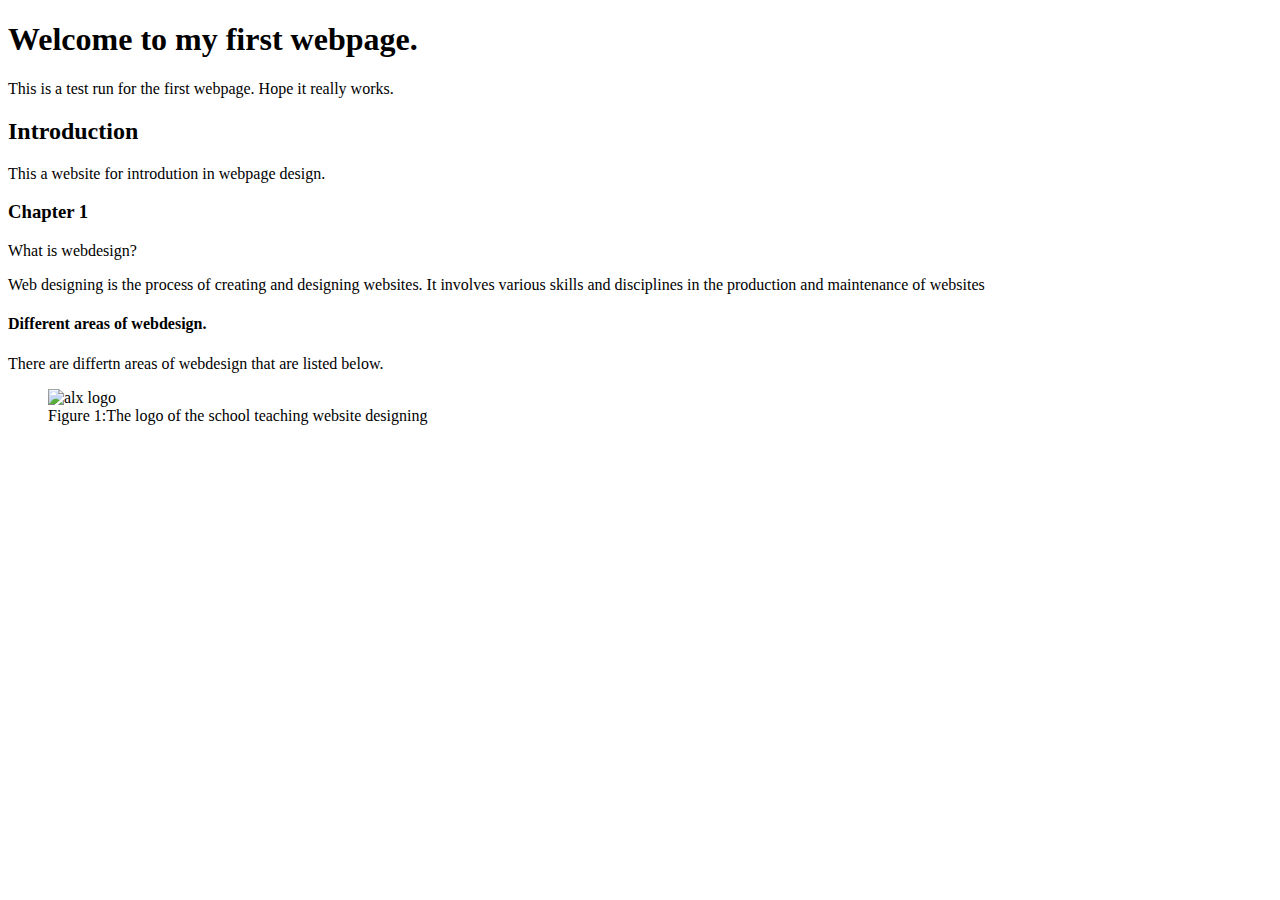
==== html_basic/index.html @ 7109c699 "index html" ====
<!DOCTYPE html>
 <html lang="eng">
<head>
    <title>  My first webpage </title>
    <meta charset="UTF-8">
    <meta name="viewport" content="width=device-width, initial-scale=1.0">
</head>
<body>
    <article>
        <h1> Welcome to my first webpage.</h1>
<p> This is a test run for the first webpage. Hope it really works.</p>
<h2> Introduction</h2>
<p> This a website for introdution in webpage design.</p>
    </article>
   <section>
    <h3> Chapter 1</h3>
    <p> What is webdesign?</p>
    <p>Web designing is the process of creating and designing websites. It involves various skills and disciplines in the production and maintenance of websites</p>
 <h4>
    Different areas of webdesign.
 </h4>
 <p> There are differtn areas of webdesign that are listed below.</p>
</section>
<FIgure>
    <img src="https://i.ibb.co/gTDZZT8/ALX-Logo-07.png" alt="alx logo">
    <figcaption> Figure 1:The logo of the school teaching website designing</figcaption>
</FIgure>


</body>


 </html>
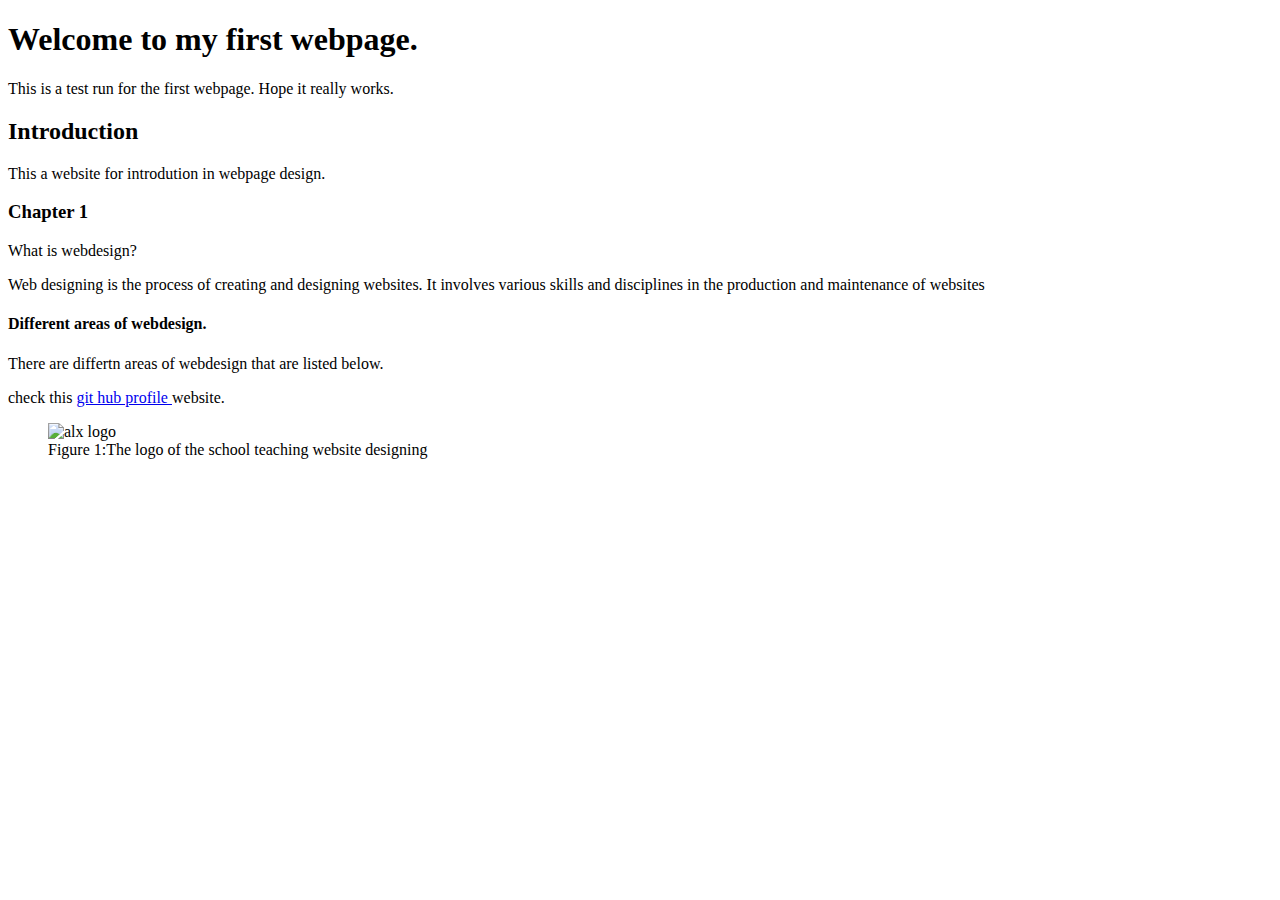
==== commit bcf8171e: "add tag" ====
--- a/html_basic/index.html
+++ b/html_basic/index.html
@@ -21,6 +21,7 @@
     Different areas of webdesign.
  </h4>
  <p> There are differtn areas of webdesign that are listed below.</p>
+ <p>check this <a href="https://github.com/Sura71/My_First_Portfolio"> git hub profile </a> website.</p>
 </section>
 <FIgure>
     <img src="https://i.ibb.co/gTDZZT8/ALX-Logo-07.png" alt="alx logo">
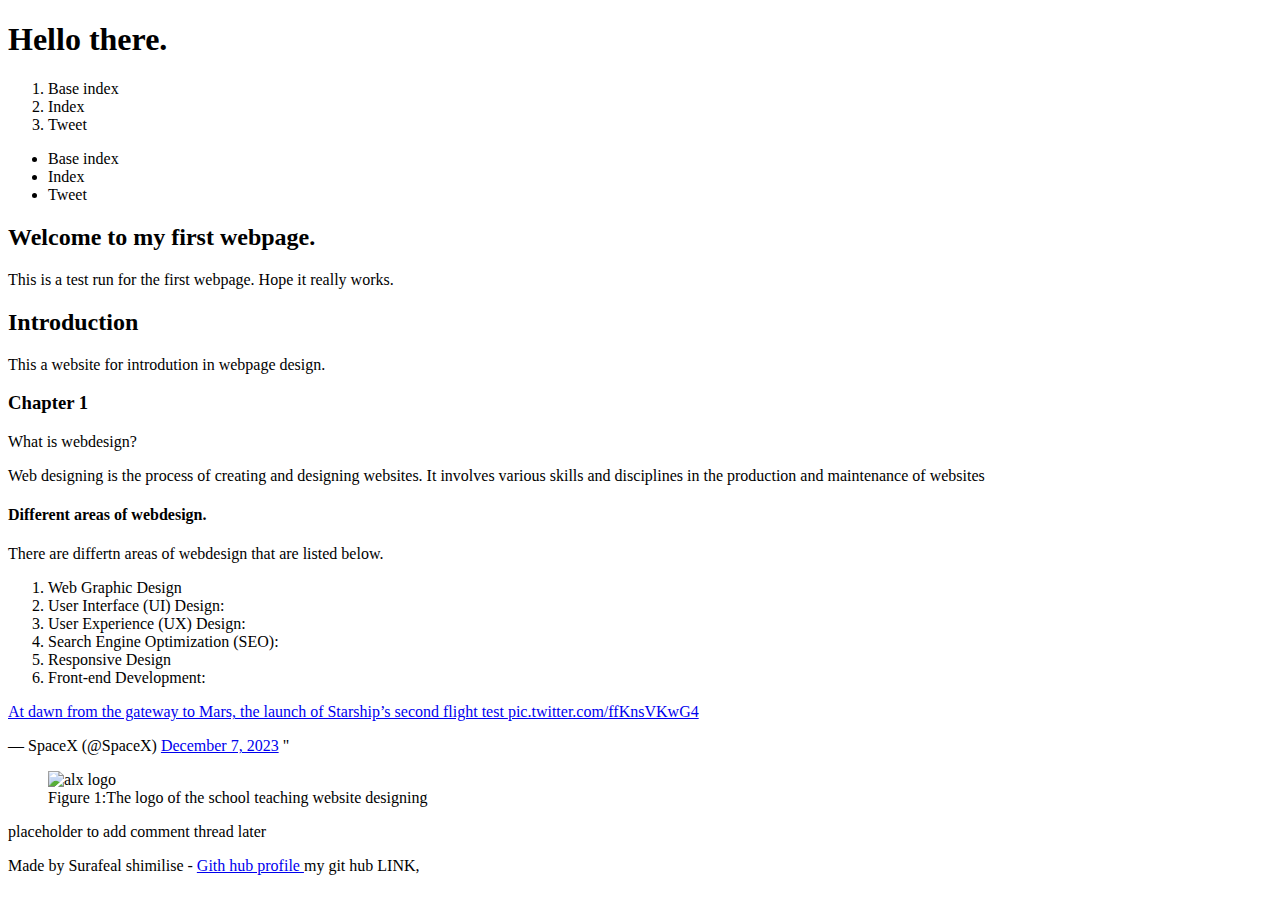
==== commit c97fbb85: "index and tweets new" ====
--- a/html_basic/index.html
+++ b/html_basic/index.html
@@ -7,27 +7,56 @@
     <meta name="viewport" content="width=device-width, initial-scale=1.0">
 </head>
 <body>
+    <header> <h1>Hello there.</h1></header>
+    <ol>
+        <li> <a href="file:///C:/Users/Pc/OneDrive/Desktop/My_First_Portfolio/base_index.html"></a> Base index</li>
+        <li> <a href="file:///C:/Users/Pc/OneDrive/Desktop/My_First_Portfolio/index.html"></a> Index </li>
+        <li> <a href="file:///C:/Users/Pc/OneDrive/Desktop/My_First_Portfolio/tweets.html"> </a> Tweet</li>
+    </ol>
+    <ul>
+        <li> <a href="file:///C:/Users/Pc/OneDrive/Desktop/My_First_Portfolio/base_index.html"></a> Base index</li>
+        <li> <a href="file:///C:/Users/Pc/OneDrive/Desktop/My_First_Portfolio/index.html"></a> Index </li>
+        <li> <a href="file:///C:/Users/Pc/OneDrive/Desktop/My_First_Portfolio/tweets.html"> </a> Tweet</li>
+    </ul>
+   <main>
     <article>
-        <h1> Welcome to my first webpage.</h1>
+        <h2> Welcome to my first webpage.</h2>
 <p> This is a test run for the first webpage. Hope it really works.</p>
 <h2> Introduction</h2>
 <p> This a website for introdution in webpage design.</p>
-    </article>
-   <section>
-    <h3> Chapter 1</h3>
+<h3>Chapter 1</h3>
     <p> What is webdesign?</p>
     <p>Web designing is the process of creating and designing websites. It involves various skills and disciplines in the production and maintenance of websites</p>
  <h4>
     Different areas of webdesign.
  </h4>
  <p> There are differtn areas of webdesign that are listed below.</p>
- <p>check this <a href="https://github.com/Sura71/My_First_Portfolio"> git hub profile </a> website.</p>
-</section>
+ <ol>
+    <li> Web Graphic Design</li>
+    <li> User Interface (UI) Design: </li>
+    <li>User Experience (UX) Design: </li>
+    <li> Search Engine Optimization (SEO):</li>
+    <li> Responsive Design</li>
+    <li> Front-end Development:</li>
+ </ol>
+ <p><a href="<blockquote class="twitter-tweet"><p lang="en" dir="ltr">At dawn from the gateway to Mars, the launch of Starship’s second flight test <a href="https://t.co/ffKnsVKwG4">pic.twitter.com/ffKnsVKwG4</a></p>&mdash; SpaceX (@SpaceX) <a href="https://twitter.com/SpaceX/status/1732824684683784516?ref_src=twsrc%5Etfw">December 7, 2023</a></blockquote> <script async src="https://platform.twitter.com/widgets.js" charset="utf-8"></script>"
+</p>
+
 <FIgure>
     <img src="https://i.ibb.co/gTDZZT8/ALX-Logo-07.png" alt="alx logo">
     <figcaption> Figure 1:The logo of the school teaching website designing</figcaption>
 </FIgure>
+<aside>
+  <p> placeholder to add comment thread later</p>
+</aside>
+</article>
+</main>
 
+<footer>
+    <p> Made by Surafeal shimilise - <a href="https://github.com/Sura71/My_First_Portfolio/blob/main/html_basic/index.html"target="blank"> Gith hub profile </a> my git hub LINK,</P>
+</footer>
+   
+    
 
 </body>
 
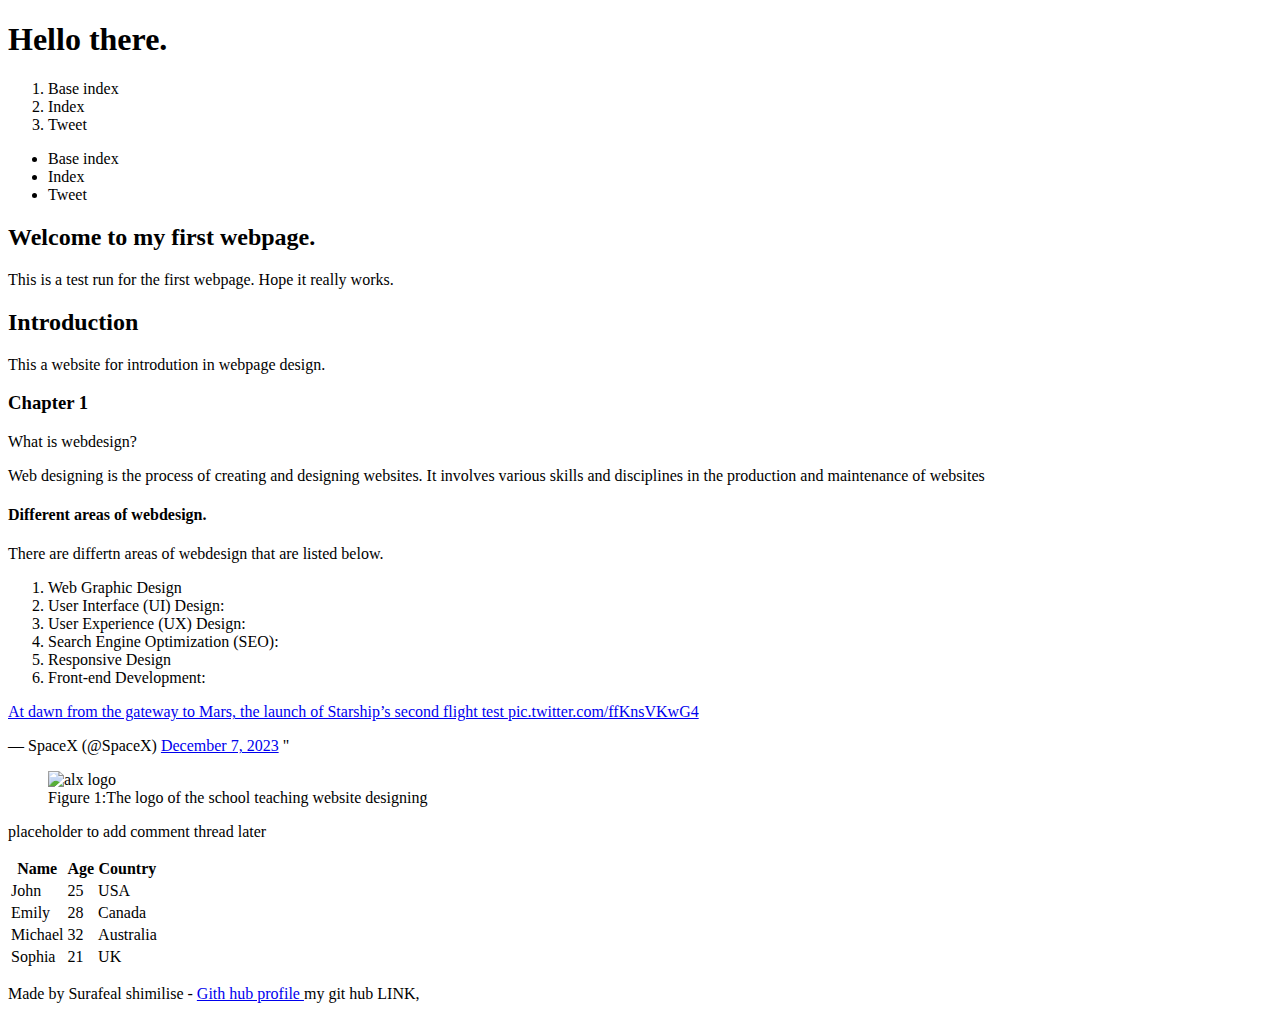
==== commit b808362d: "add table" ====
--- a/html_basic/index.html
+++ b/html_basic/index.html
@@ -49,6 +49,37 @@
 <aside>
   <p> placeholder to add comment thread later</p>
 </aside>
+<table>
+    <thead>
+        <tr>
+            <th>Name</th>
+            <th>Age</th>
+            <th>Country</th>
+        </tr>
+    </thead>
+    <tbody>
+        <tr>
+            <td>John</td>
+            <td>25</td>
+            <td>USA</td>
+        </tr>
+        <tr>
+            <td>Emily</td>
+            <td>28</td>
+            <td>Canada</td>
+        </tr>
+        <tr>
+            <td>Michael</td>
+            <td>32</td>
+            <td>Australia</td>
+        </tr>
+        <tr>
+            <td>Sophia</td>
+            <td>21</td>
+            <td>UK</td>
+        </tr>
+    </tbody>
+</table>
 </article>
 </main>
 
